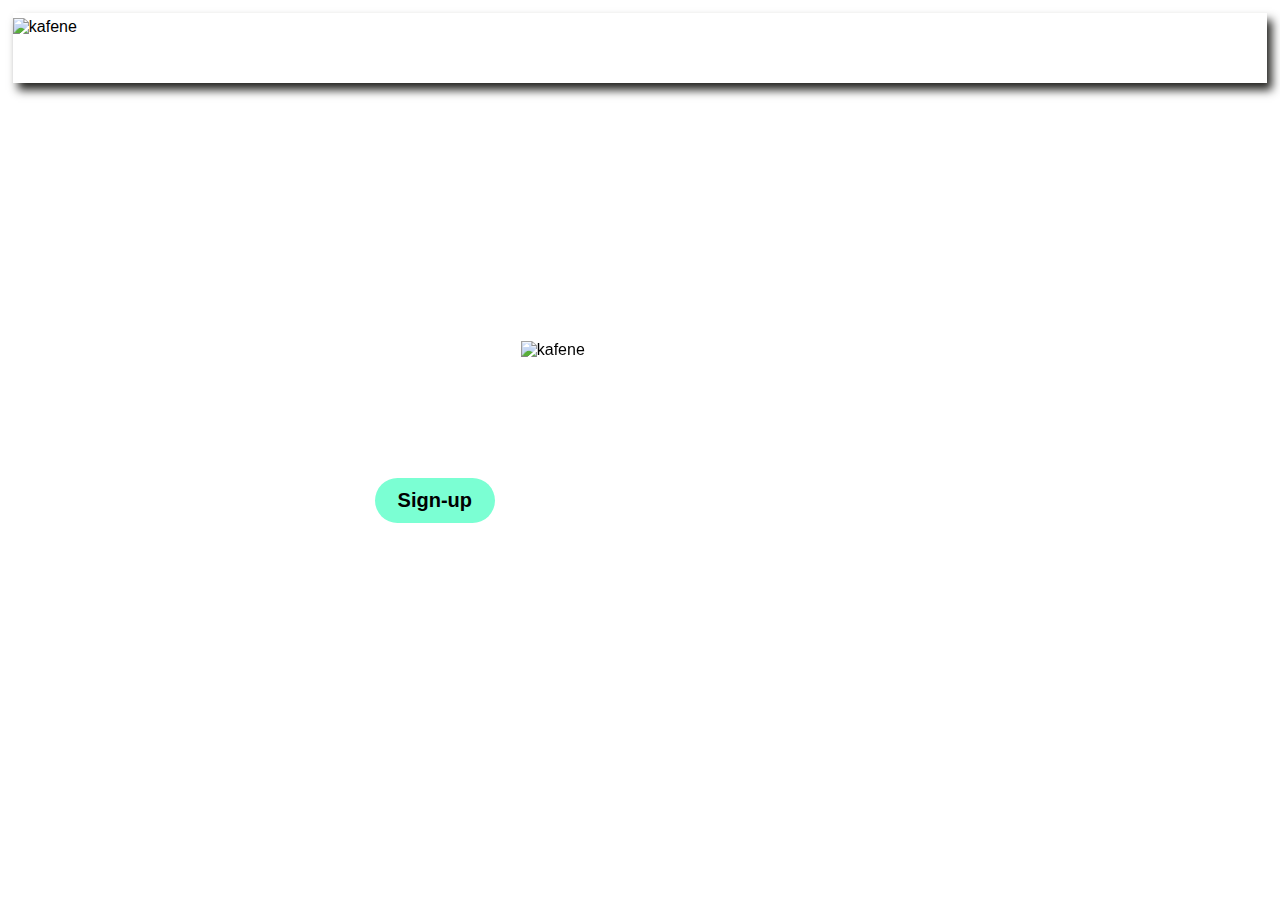
==== index.html @ fd722af4 "Add files via upload" ====
<!DOCTYPE html>
<html>
<head>
    <meta charset='utf-8'>
    <meta http-equiv='X-UA-Compatible' content='IE=edge'>
    <title>kafene web sites</title>
    <meta name='viewport' content='width=device-width, initial-scale=1'>
    <style>
        *{
    padding: 0%;
    margin: 0%;
}
body{
    padding: 0%;
    margin: 1%;
    font-family: sans-serif;
}
.head-section{
    width: 100%;
    height: 70px;
    display: flex;
    position: relative;
    top: 0%;
    box-shadow: 5px 7px 9px #252522;
}
.logo-section-img{
    width: 250px;
    height: 60px;
    padding-top: 5px;
}
.center-section{
    width: 100%;
    height: 100%;
    align-items: center;
    display: inline-flex;
    position: fixed;
    justify-content: center;
    bottom: 100px;
}
.img-section-img{
    width: 600px;
    height: 350px;
}
.btn-section{
    width: 200px;
    height: 100px;
    display: flex;
    position: relative;
    align-items: center;
    align-content: center;
    justify-content: center;
    top: 150px;
    right: 250px;
}
#btn-1 {
    width: 120px;
    height: 45px;
    background-color: rgb(123, 255, 211);
    color: #000000;
    font-size: 20px;
    font-weight: 600;
    border-radius: 25px;
    border: none;
}
#aa{
    text-decoration: none;
    list-style-type: none;
    color: #000000;
}
#btn-1:hover{
    box-shadow: 3px 4px 6px rgb(65, 105, 225);
    border: 2px solid rgb(65, 105, 225);
}
    </style>
    
</head>
<body>
    <div class="head-section">
        <div class="logo-section">
            <img src="img/kafene.svg" alt="kafene" class="logo-section-img">
        </div>
    </div>
    <div class="center-section">
        <div class="lmg-section">
            <img src="img/kafene.svg" alt="kafene" class="img-section-img">
        </div>
        <div class="btn-section">
            <button id="btn-1"><a id="aa" href="file:///D:/das%20kanefe/login%20page/login/login.html">Sign-up</a></button>
        </div>
    </div>
</body>
</html>
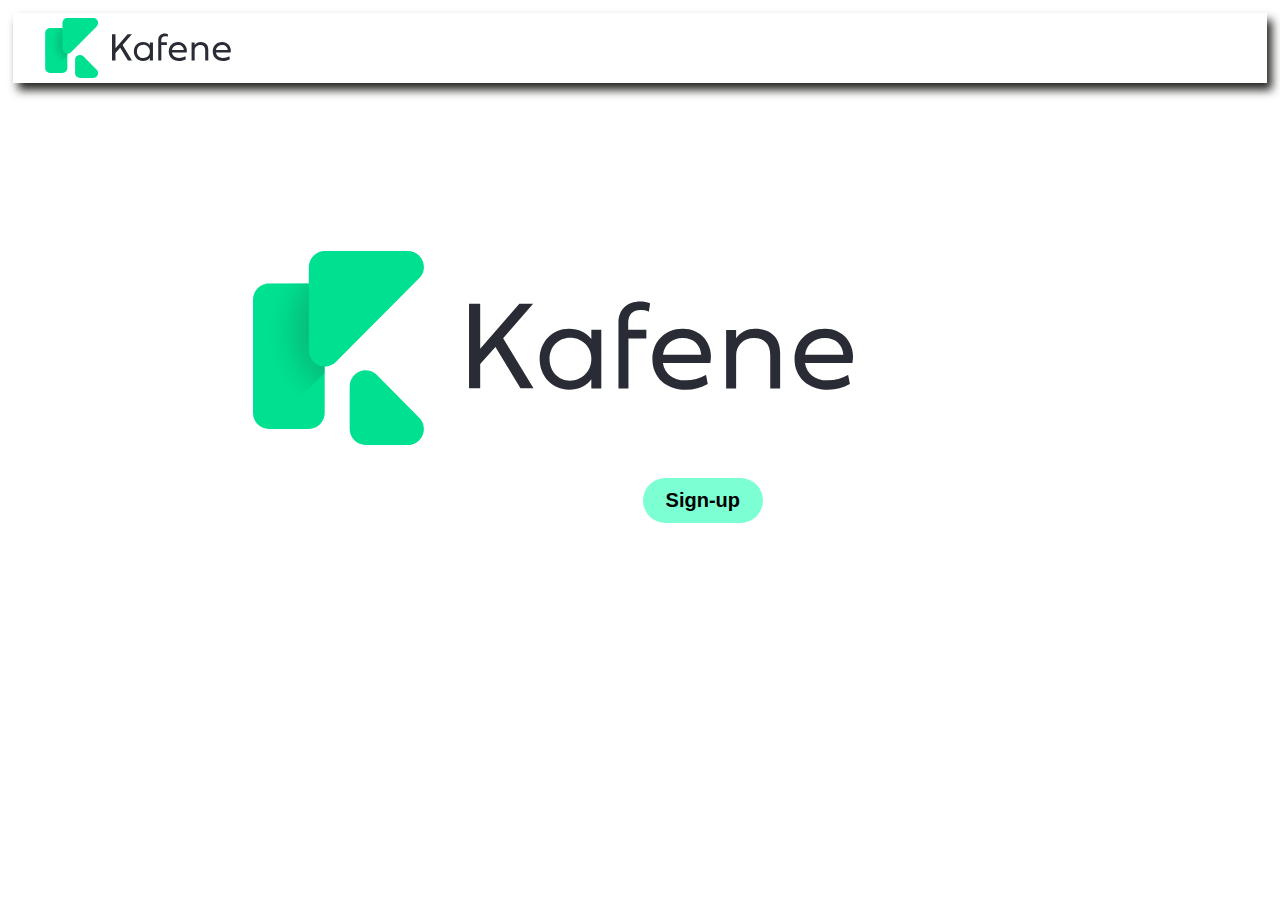
==== commit 37fb41aa: "Update index.html" ====
--- a/index.html
+++ b/index.html
@@ -77,16 +77,16 @@
 <body>
     <div class="head-section">
         <div class="logo-section">
-            <img src="img/kafene.svg" alt="kafene" class="logo-section-img">
+            <img src="kafene.svg" alt="kafene" class="logo-section-img">
         </div>
     </div>
     <div class="center-section">
         <div class="lmg-section">
-            <img src="img/kafene.svg" alt="kafene" class="img-section-img">
+            <img src="kafene.svg" alt="kafene" class="img-section-img">
         </div>
         <div class="btn-section">
-            <button id="btn-1"><a id="aa" href="file:///D:/das%20kanefe/login%20page/login/login.html">Sign-up</a></button>
+            <button id="btn-1"><a id="aa" href="login.html">Sign-up</a></button>
         </div>
     </div>
 </body>
-</html>+</html>
